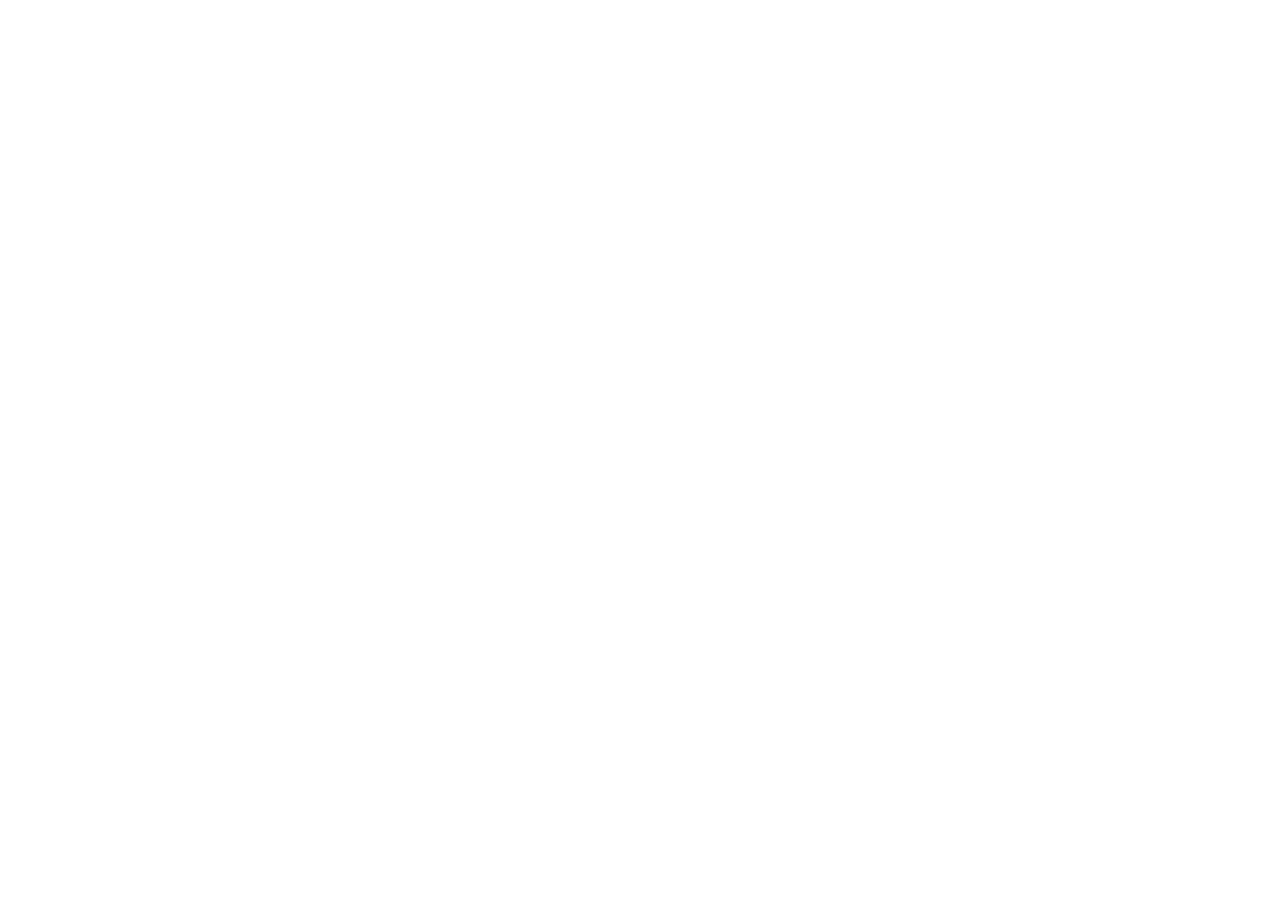
==== index.html @ 226e4649 "Inicializando proyecto" ====
<!DOCTYPE html>
<html lang="es">
<head>
    <meta charset="UTF-8">
    <meta name="viewport" content="width=device-width, initial-scale=1.0">
    <link rel="stylesheet" href="./styles.css">
    <title>MichiMed</title>
</head>
<body>
    

    <script src="./script.js"></script>
</body>
</html>
---- styles.css ----
:root {
    --color-primary: #007bff;
    --color-secondary: #6c757d;
    --color-background: #ffffff;
    --color-text: #333333;
}

* {
    margin: 0;
    padding: 0;
    box-sizing: border-box;
}

body {
    font-family: Arial, sans-serif;
    font-size: 16px;
    line-height: 1.5;
}
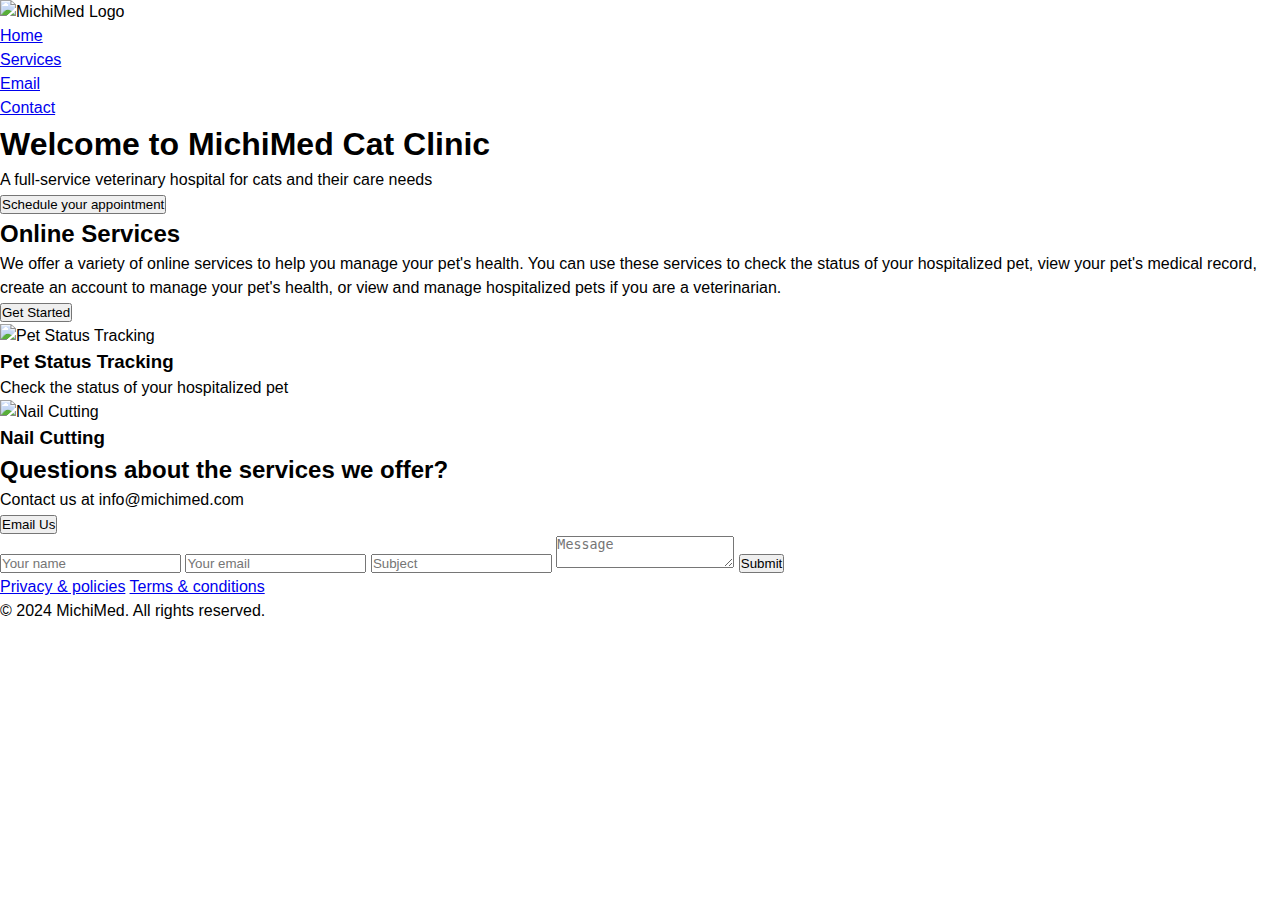
==== commit db0da19a: "HTML ready" ====
--- a/index.html
+++ b/index.html
@@ -7,7 +7,77 @@
     <title>MichiMed</title>
 </head>
 <body>
-    
+    <header>
+        <nav>
+            <div class="logo">
+                <img src="path-to-logo.svg" alt="MichiMed Logo">
+            </div>
+            <ul>
+                <li><a href="#home">Home</a></li>
+                <li><a href="#services">Services</a></li>
+                <li><a href="#email">Email</a></li>
+                <li><a href="#contact">Contact</a></li>
+            </ul>
+        </nav>
+    </header>
+
+    <main>
+        <section id="hero">
+            <h1>Welcome to MichiMed Cat Clinic</h1>
+            <p>A full-service veterinary hospital for cats and their care needs</p>
+            <button>Schedule your appointment</button>
+        </section>
+
+        <section id="online-services">
+            <h2>Online Services</h2>
+            <p>We offer a variety of online services to help you manage your pet's health. You can use these services to check the status of your hospitalized pet, view your pet's medical record, create an account to manage your pet's health, or view and manage hospitalized pets if you are a veterinarian.</p>
+            <button>Get Started</button>
+            
+            <div class="service-grid">
+                <div class="service-item">
+                    <img src="path-to-icon.svg" alt="Pet Status Tracking">
+                    <h3>Pet Status Tracking</h3>
+                    <p>Check the status of your hospitalized pet</p>
+                </div>
+                <!-- Repeat for other service items -->
+            </div>
+        </section>
+
+        <section id="additional-services">
+            <div class="service-item">
+                <img src="path-to-image.jpg" alt="Nail Cutting">
+                <h3>Nail Cutting</h3>
+            </div>
+            <!-- Repeat for other additional services -->
+        </section>
+
+        <section id="contact">
+            <h2>Questions about the services we offer?</h2>
+            <p>Contact us at info@michimed.com</p>
+            <button>Email Us</button>
+
+            <form>
+                <input type="text" placeholder="Your name" required>
+                <input type="email" placeholder="Your email" required>
+                <input type="text" placeholder="Subject" required>
+                <textarea placeholder="Message" required></textarea>
+                <button type="submit">Submit</button>
+            </form>
+        </section>
+    </main>
+
+    <footer>
+        <div class="social-links">
+            <a href="#" aria-label="Instagram"><i class="icon-instagram"></i></a>
+            <a href="#" aria-label="Phone"><i class="icon-phone"></i></a>
+            <a href="#" aria-label="Twitter"><i class="icon-twitter"></i></a>
+        </div>
+        <div class="legal">
+            <a href="#">Privacy & policies</a>
+            <a href="#">Terms & conditions</a>
+        </div>
+        <p>&copy; 2024 MichiMed. All rights reserved.</p>
+    </footer>
 
     <script src="./script.js"></script>
 </body>
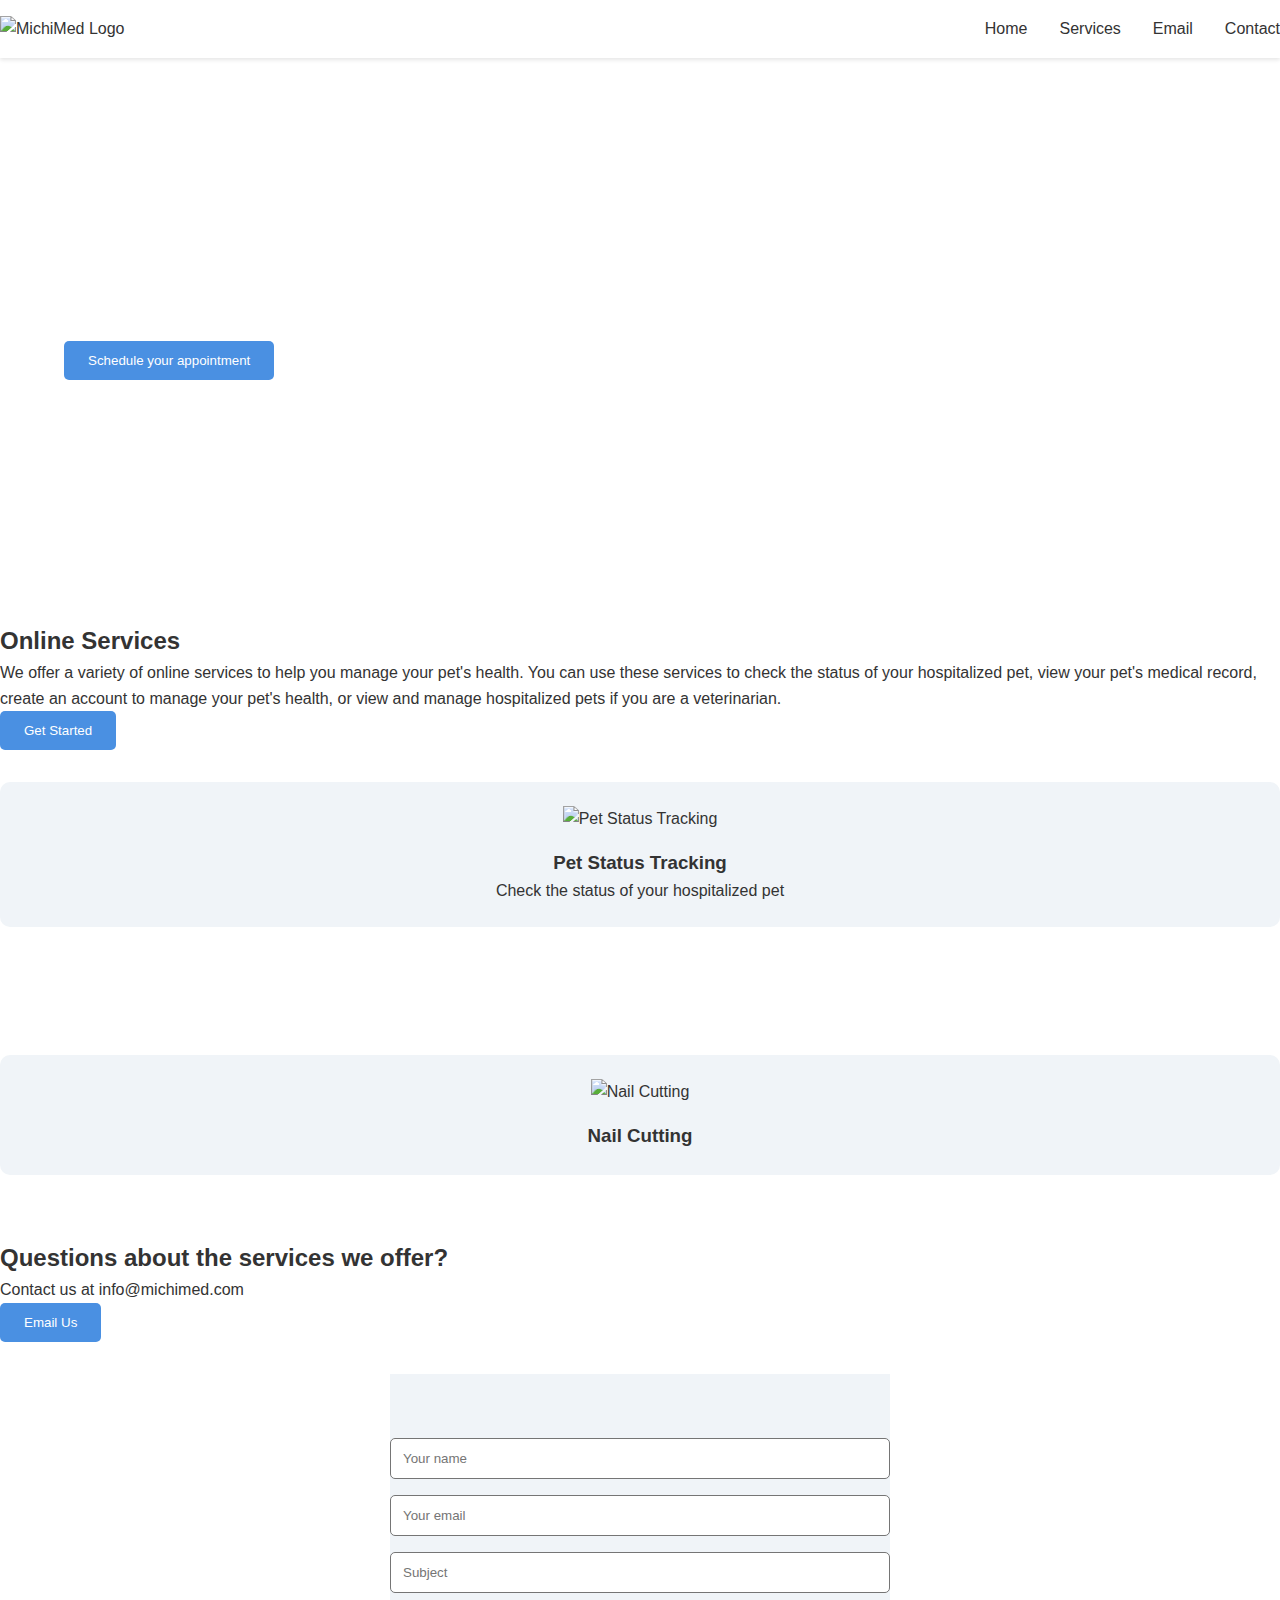
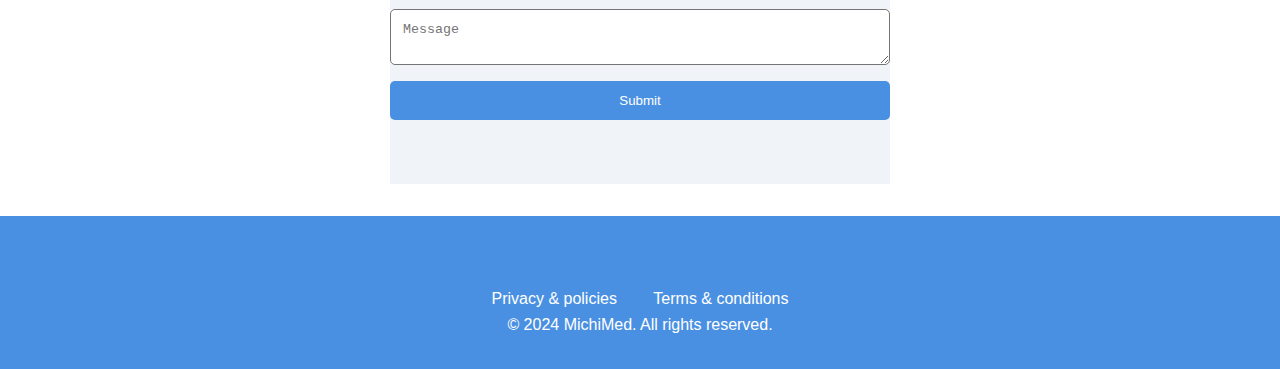
==== commit d3b3fec4: "Styles V1" ====
--- a/index.html
+++ b/index.html
@@ -10,12 +10,12 @@
     <header>
         <nav>
             <div class="logo">
-                <img src="path-to-logo.svg" alt="MichiMed Logo">
+                <img src="" alt="MichiMed Logo">
             </div>
             <ul>
-                <li><a href="#home">Home</a></li>
-                <li><a href="#services">Services</a></li>
-                <li><a href="#email">Email</a></li>
+                <li><a href="#hero">Home</a></li>
+                <li><a href="#online-services">Services</a></li>
+                <li><a href="#contact-email">Email</a></li>
                 <li><a href="#contact">Contact</a></li>
             </ul>
         </nav>
@@ -35,7 +35,7 @@
             
             <div class="service-grid">
                 <div class="service-item">
-                    <img src="path-to-icon.svg" alt="Pet Status Tracking">
+                    <img src="" alt="Pet Status Tracking">
                     <h3>Pet Status Tracking</h3>
                     <p>Check the status of your hospitalized pet</p>
                 </div>
@@ -45,18 +45,18 @@
 
         <section id="additional-services">
             <div class="service-item">
-                <img src="path-to-image.jpg" alt="Nail Cutting">
+                <img src="" alt="Nail Cutting">
                 <h3>Nail Cutting</h3>
             </div>
             <!-- Repeat for other additional services -->
         </section>
 
-        <section id="contact">
+        <section id="contact-email">
             <h2>Questions about the services we offer?</h2>
             <p>Contact us at info@michimed.com</p>
             <button>Email Us</button>
 
-            <form>
+            <form id="contact">
                 <input type="text" placeholder="Your name" required>
                 <input type="email" placeholder="Your email" required>
                 <input type="text" placeholder="Subject" required>
--- a/styles.css
+++ b/styles.css
@@ -1,8 +1,9 @@
 :root {
-    --color-primary: #007bff;
-    --color-secondary: #6c757d;
-    --color-background: #ffffff;
-    --color-text: #333333;
+    --primary-color: #4A90E2;
+    --secondary-color: #F0F4F8;
+    --text-color: #333;
+    --white: #FFFFFF;
+    --gray: #757575;
 }
 
 * {
@@ -14,5 +15,151 @@
 body {
     font-family: Arial, sans-serif;
     font-size: 16px;
-    line-height: 1.5;
+    line-height: 1.6;
+    color: var(--text-color);
+}
+
+html {
+    scroll-behavior: smooth;
+}
+
+.container {
+    width: 90%;
+    max-width: 1200px;
+    margin: 0 auto;
+}
+
+header {
+    background-color: var(--white);
+    padding: 1rem 0;
+    box-shadow: 0 2px 4px rgba(0,0,0,0.1);
+}
+
+nav {
+    display: flex;
+    justify-content: space-between;
+    align-items: center;
+}
+
+.logo img {
+    height: 40px;
+}
+
+nav ul {
+    display: flex;
+    list-style-type: none;
+}
+
+nav ul li {
+    margin-left: 2rem;
+}
+
+nav ul li a {
+    text-decoration: none;
+    color: var(--text-color);
+}
+
+#hero {
+    background-image: url('path-to-hero-image.jpg');
+    background-size: cover;
+    background-position: center;
+    height: 500px;
+    display: flex;
+    flex-direction: column;
+    justify-content: center;
+    align-items: flex-start;
+    padding: 0 5%;
+    color: var(--white);
+}
+
+#hero h1 {
+    font-size: 2.5rem;
+    margin-bottom: 1rem;
+}
+
+button {
+    background-color: var(--primary-color);
+    color: var(--white);
+    border: none;
+    padding: 0.75rem 1.5rem;
+    border-radius: 5px;
+    cursor: pointer;
+    transition: background-color 0.3s ease;
+}
+
+button:hover {
+    background-color: #3A80D2;
+}
+
+#online-services, #additional-services {
+    padding: 4rem 0;
+}
+
+.service-grid {
+    display: grid;
+    grid-template-columns: repeat(auto-fit, minmax(200px, 1fr));
+    gap: 2rem;
+    margin-top: 2rem;
+}
+
+.service-item {
+    background-color: var(--secondary-color);
+    padding: 1.5rem;
+    border-radius: 10px;
+    text-align: center;
+}
+
+.service-item img {
+    width: 50px;
+    height: 50px;
+    margin-bottom: 1rem;
+}
+
+#contact {
+    background-color: var(--secondary-color);
+    padding: 4rem 0;
+    text-align: center;
+}
+
+form {
+    max-width: 500px;
+    margin: 2rem auto;
+    display: flex;
+    flex-direction: column;
+}
+
+input, textarea {
+    margin-bottom: 1rem;
+    padding: 0.75rem;
+    border: 1px solid var(--gray);
+    border-radius: 5px;
+}
+
+footer {
+    background-color: var(--primary-color);
+    color: var(--white);
+    padding: 2rem 0;
+    text-align: center;
+}
+
+.social-links a {
+    color: var(--white);
+    margin: 0 0.5rem;
+    font-size: 1.5rem;
+}
+
+.legal a {
+    color: var(--white);
+    margin: 0 1rem;
+    text-decoration: none;
+}
+
+@media (max-width: 768px) {
+    nav ul {
+        display: none;
+    }
+    
+    #hero {
+        height: 300px;
+    }
 }